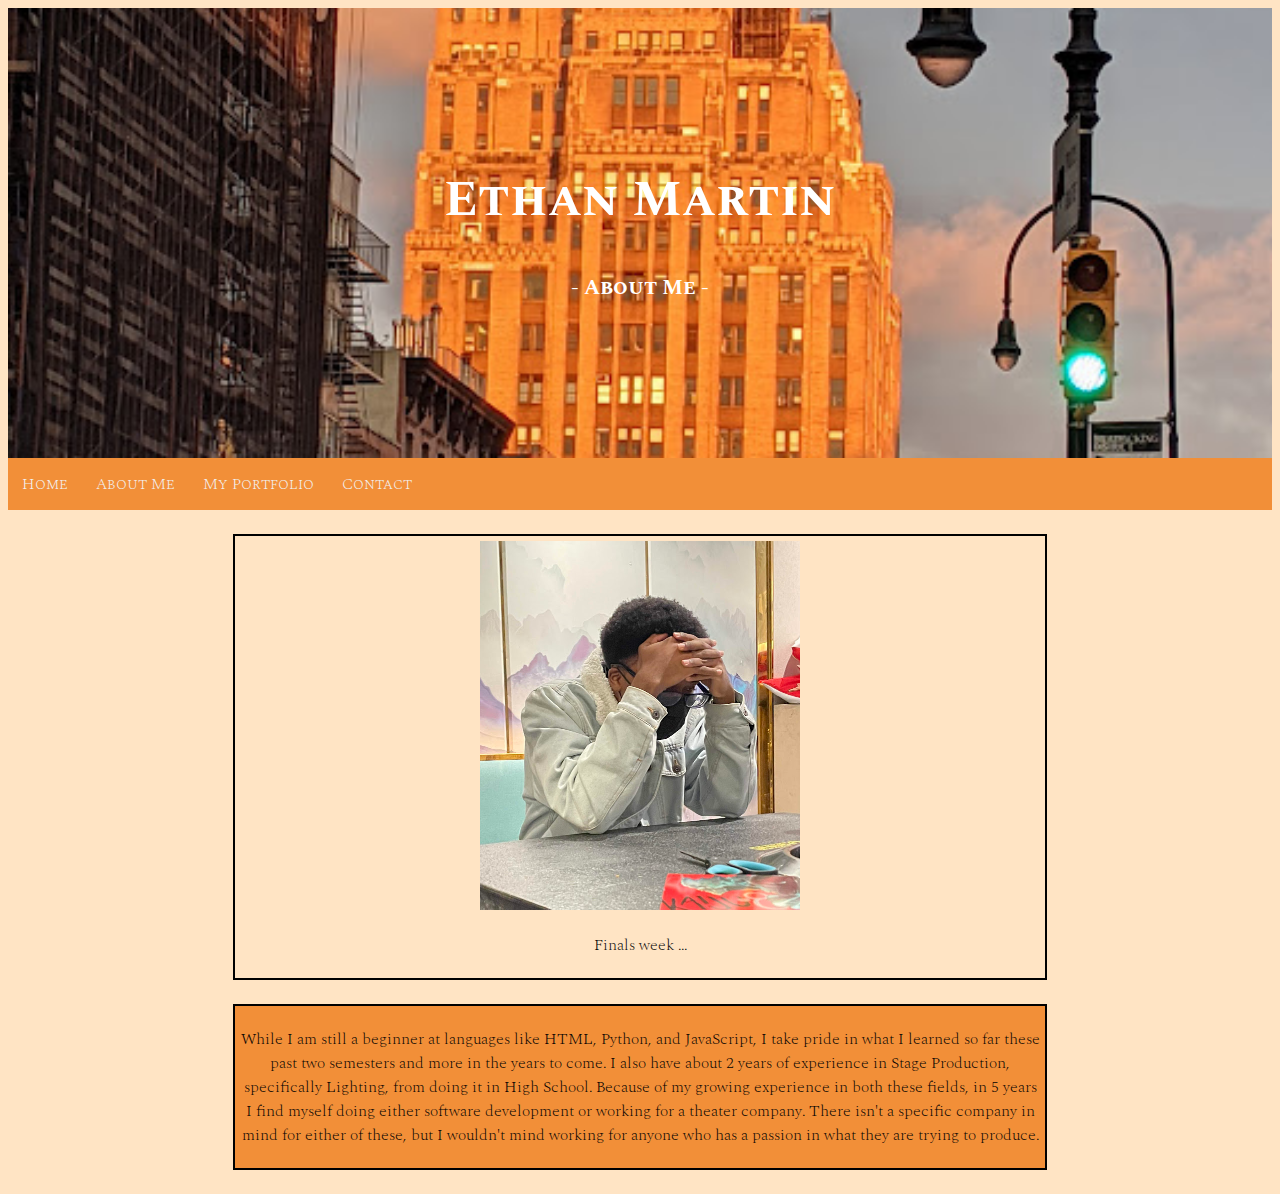
==== aboutme.html @ 265b8eb8 "+Completed personal website" ====
<!DOCTYPE html>
<html lang="en">
<head>
    <meta charset="UTF-8">
    <meta http-equiv="X-UA-Compatible" content="IE=edge">
    <meta name="viewport" content="width=device-width, initial-scale=1.0">
    <link rel="stylesheet" href="style.css">
    <link rel="preconnect" href="https://fonts.googleapis.com">
    <link rel="preconnect" href="https://fonts.gstatic.com" crossorigin>
    <link href="https://fonts.googleapis.com/css2?family=Spectral+SC:wght@200;300;400&family=Spectral:wght@200;300;400&display=swap" rel="stylesheet">
    <title>About Me | Ethan Martin</title>
</head>
<body>
    <div class="hero-image">
        <div class="hero-text">
          <h1>Ethan Martin</h1>
          <h5>- About Me -</h5>
        </div>
    </div>
    <div id="navbar">
        <a href="index.html">Home</a>
        <a href="aboutme.html">About Me</a>
        <a href="myportfolio.html">My Portfolio</a>
        <a href="contact.html">Contact</a>
    </div>
    <br>
    <div class="textboxes id="first">
        <img src="./images/finals.jpg" width="320" height="369"/>
        <p>Finals week ...</p>
    </div>
    <br>
    <div class="textboxes" id="second">
        <p> While I am still a beginner at languages like HTML, Python, and JavaScript, I take pride in what I learned so far these past two semesters and more in the years to come. I also have about 2 years of experience in Stage Production, specifically Lighting, from doing it in High School. Because of my growing experience in both these fields, in 5 years I find myself doing either software development or working for a theater company. There isn't a specific company in mind for either of these, but I wouldn't mind working for anyone who has a passion in what they are trying to produce.</p>
    </div>
    <br>

  <script src="navbar.v01.js"></script>
  
</body>
</html>
---- style.css ----
/*universal properties */

body, html {
    height: 100%;
    font-family: 'Spectral', serif;
    font-weight: 200;
    color: black;
    background-color: bisque;
}
h1,h2,h3,h4,h5,h6 {
    font-family: 'Spectral SC', serif;
}



.hero-image {
    background-image: url("./images/manhattan.jpg");
    height: 50%;
    background-position: center;
    background-repeat: no-repeat;
    background-size: cover;
    position: relative;
}

/* Center the text over the image. */

.hero-text {
    text-align: center;
    position: absolute;
    top: 50%;
    left: 50%;
    transform: translate(-50%, -50%);
    color: white;
    font-size: 25px;
}
/* Style the navbar */

#navbar {
    overflow: hidden;
    background-color: #F28F38;
}
/* Navbar links */
#navbar a {
    float: left;
    display: block;
    color: #f2f2f2;
    font-family: 'Spectral SC', serif;
        /* font-family rule copied from Google Fonts */
    text-align: center;
    padding: 14px;
    text-decoration: none
    }
    /* change color + highlight on hover. */
    #navbar a:hover{
        color: #FBAC47;
        background-color: white;
    }
    /* Add sticky navbar properties here: */
    .sticky {
        position: fixed;
        top: 0;
        width: 100%;
      }
      
      /* Add some top padding to the page content to prevent sudden quick movement (as the navigation bar gets a new position at the top of the page (position:fixed and top:0) */
      .sticky + .content {
        padding-top: 60px;
      }

div.textboxes{
    width: 800px;
    word-wrap: break-word;
    overflow: auto;
    text-align: center;
    border-width: 2px;
    border-style: solid;
    border-color: black;
    margin: auto;
    padding: 5px;
}
div#first {
    background-color:#FBAC47;
}

div#second {
    background-color:#F28F38;
}

div#third {
    background-color:#8D9AA6;
}

div#fourth {
    background-color:#A62F03;
}

div#fifth {
    background-color:#767D5C;
}

.image-effect--con {
    filter:contrast(25%);
    transition: filter 0.5s ease-in-out;
}

.image-effect--con:hover {
    filter:contrast(100%);
}
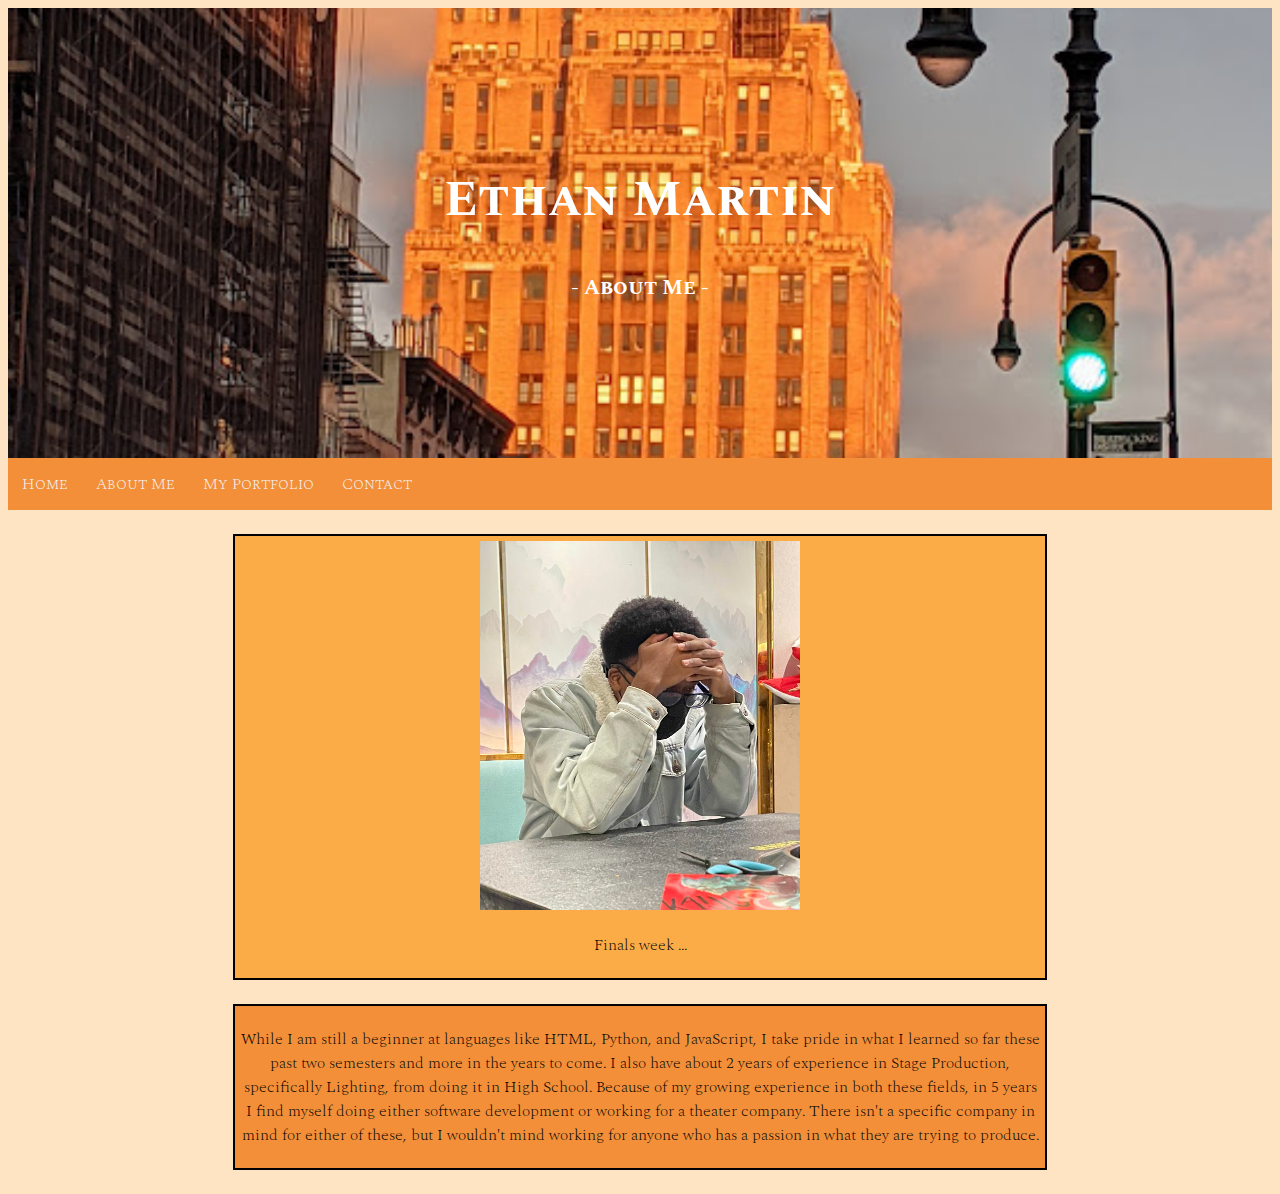
==== commit e89b627e: "+fixed class issue" ====
--- a/aboutme.html
+++ b/aboutme.html
@@ -24,7 +24,7 @@
         <a href="contact.html">Contact</a>
     </div>
     <br>
-    <div class="textboxes id="first">
+    <div class="textboxes" id="first">
         <img src="./images/finals.jpg" width="320" height="369"/>
         <p>Finals week ...</p>
     </div>
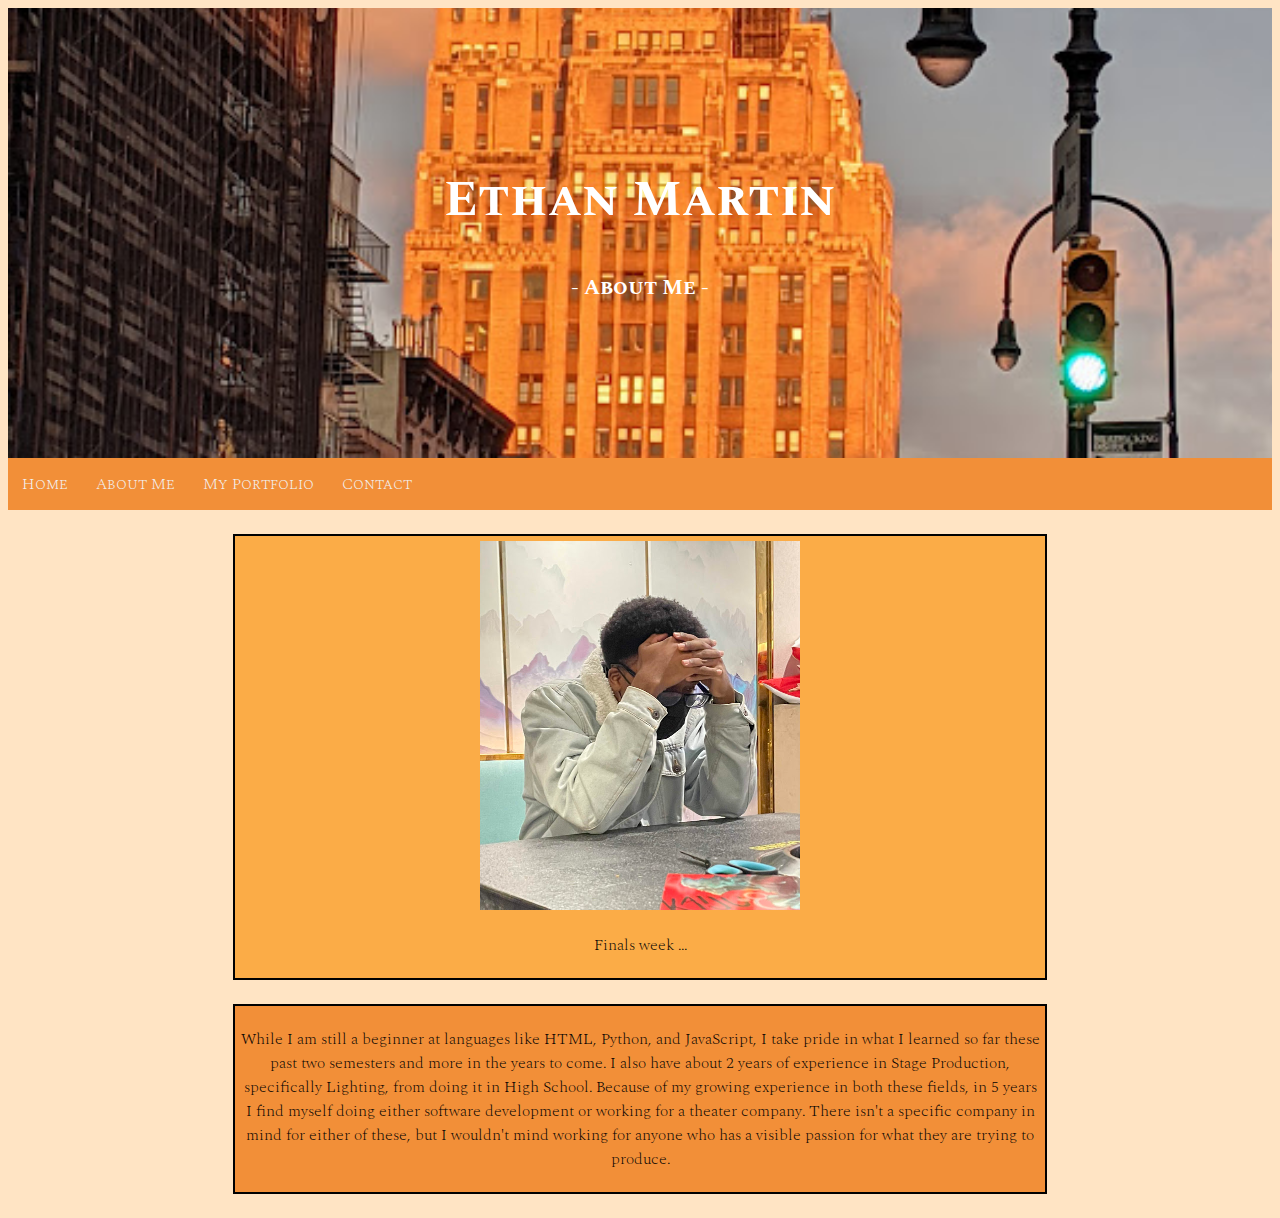
==== commit c2634708: "+changed fps" ====
--- a/aboutme.html
+++ b/aboutme.html
@@ -30,7 +30,7 @@
     </div>
     <br>
     <div class="textboxes" id="second">
-        <p> While I am still a beginner at languages like HTML, Python, and JavaScript, I take pride in what I learned so far these past two semesters and more in the years to come. I also have about 2 years of experience in Stage Production, specifically Lighting, from doing it in High School. Because of my growing experience in both these fields, in 5 years I find myself doing either software development or working for a theater company. There isn't a specific company in mind for either of these, but I wouldn't mind working for anyone who has a passion in what they are trying to produce.</p>
+        <p>While I am still a beginner at languages like HTML, Python, and JavaScript, I take pride in what I learned so far these past two semesters and more in the years to come. I also have about 2 years of experience in Stage Production, specifically Lighting, from doing it in High School. Because of my growing experience in both these fields, in 5 years I find myself doing either software development or working for a theater company. There isn't a specific company in mind for either of these, but I wouldn't mind working for anyone who has a visible passion for what they are trying to produce.</p>
     </div>
     <br>
 
